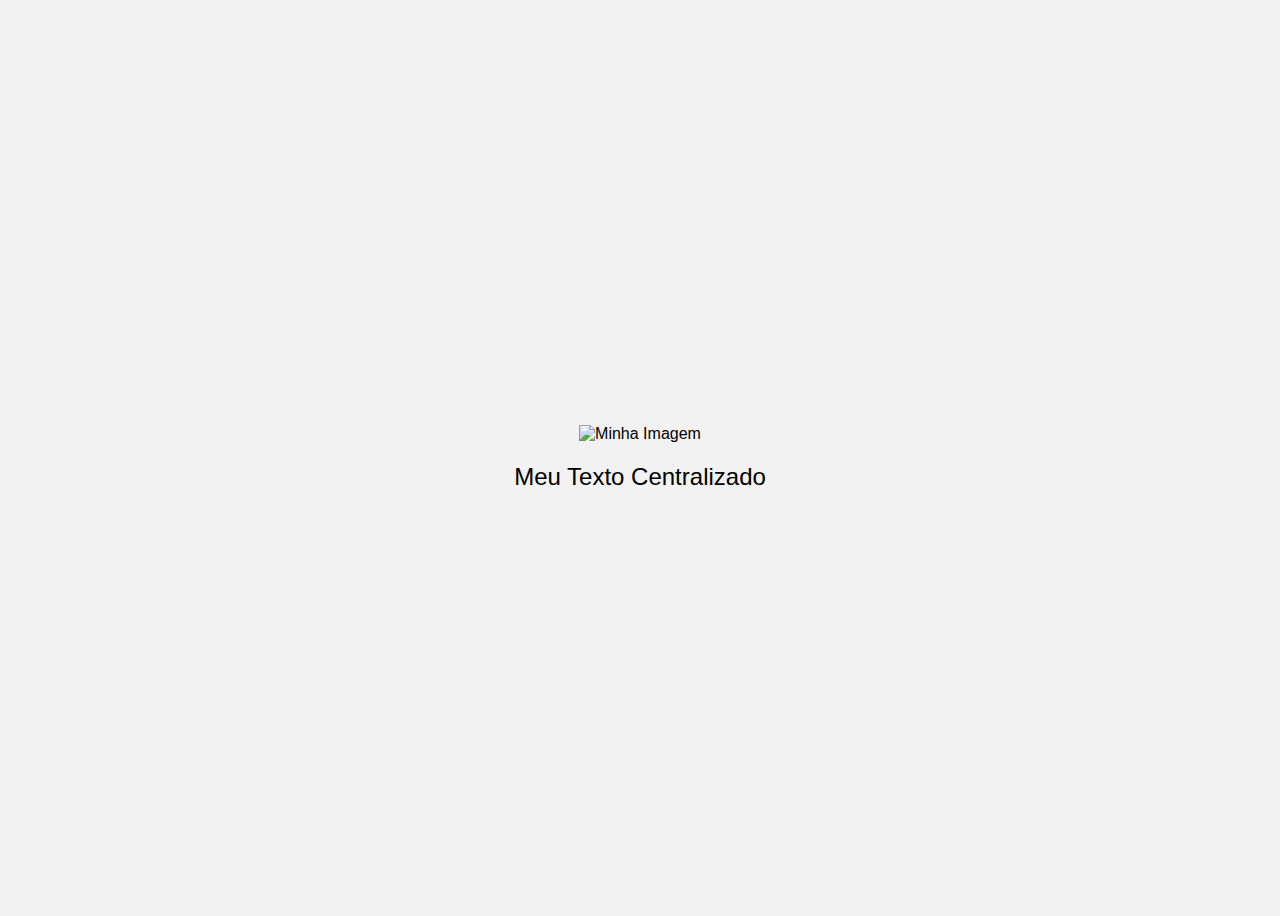
==== pergunta1.html @ 7201fd47 "Update pergunta1.html" ====
<!DOCTYPE html>
<html>
   <head>
      <title>Exemplo de HTML e CSS</title>
      <style>
         body {
            font-family: Arial, sans-serif;
            background-color: #f2f2f2;
         }
         .container {
            height: 100vh;
            display: flex;
            justify-content: center;
            align-items: center;
            flex-direction: column;
         }
         .imagem {
            max-width: 15%;
         }
         .texto {
            font-size: 24px;
            text-align: center;
            margin-top: 20px;
         }
      </style>
   </head>
   <body>
      <div class="container">
         <img class="imagem" src="https://logodownload.org/wp-content/uploads/2014/10/senac-logo-1-1.png" alt="Minha Imagem">
         <div class="texto">Meu Texto Centralizado</div>
      </div>
   </body>
</html>
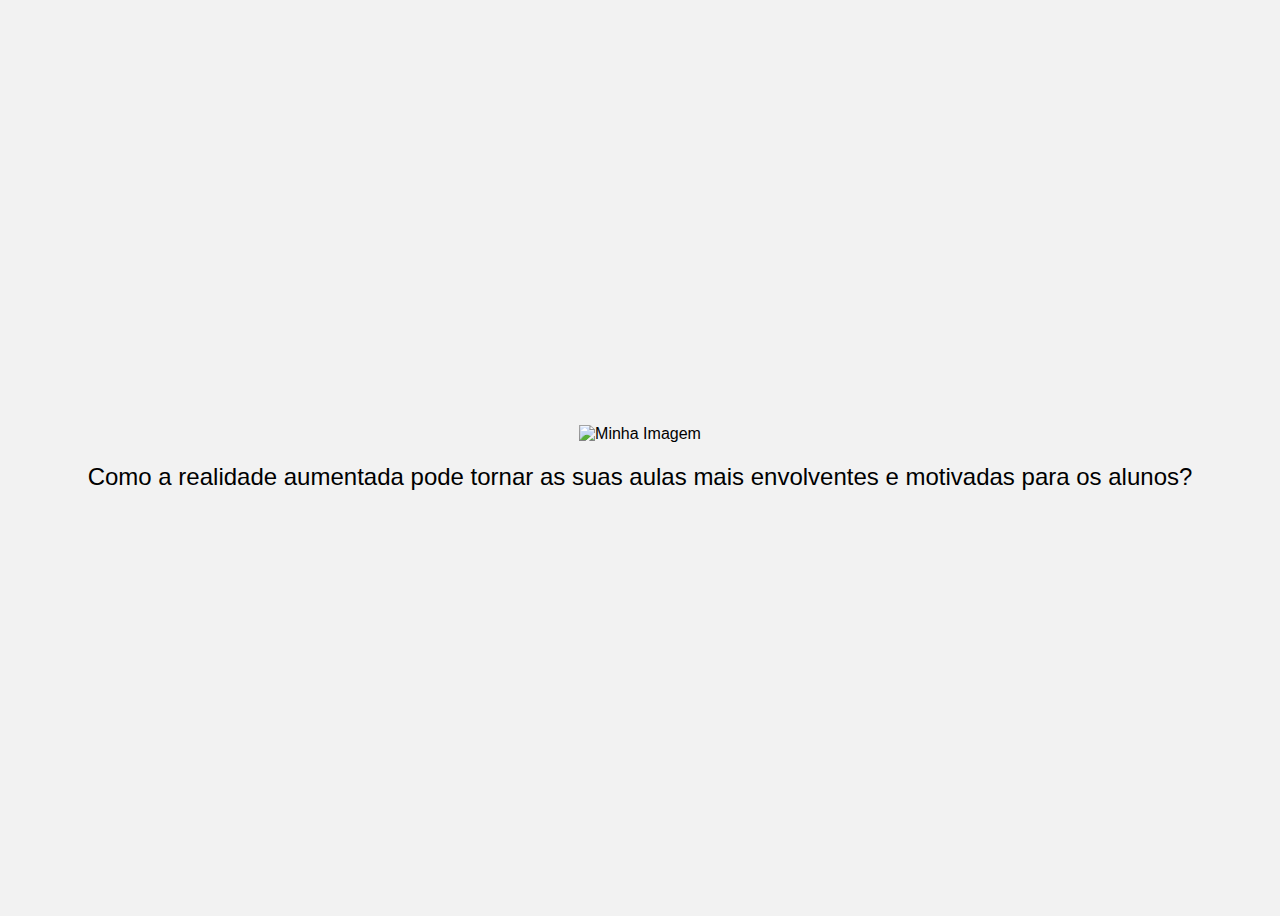
==== commit 9593f52b: "Update pergunta1.html" ====
--- a/pergunta1.html
+++ b/pergunta1.html
@@ -2,32 +2,13 @@
 <html>
    <head>
       <title>Exemplo de HTML e CSS</title>
-      <style>
-         body {
-            font-family: Arial, sans-serif;
-            background-color: #f2f2f2;
-         }
-         .container {
-            height: 100vh;
-            display: flex;
-            justify-content: center;
-            align-items: center;
-            flex-direction: column;
-         }
-         .imagem {
-            max-width: 15%;
-         }
-         .texto {
-            font-size: 24px;
-            text-align: center;
-            margin-top: 20px;
-         }
-      </style>
+      <link rel="stylesheet" href="css.css">
    </head>
    <body>
       <div class="container">
          <img class="imagem" src="https://logodownload.org/wp-content/uploads/2014/10/senac-logo-1-1.png" alt="Minha Imagem">
-         <div class="texto">Meu Texto Centralizado</div>
+         <div class="texto">Como a realidade aumentada pode tornar as suas aulas mais envolventes e motivadas para os alunos?
+</div>
       </div>
    </body>
 </html>
--- a/css.css
+++ b/css.css
@@ -0,0 +1,24 @@
+body {
+  font-family: Arial, sans-serif;
+  background-color: #f2f2f2;
+}
+
+.container {
+   height: 100vh;
+   display: flex;
+   justify-content: center;
+   align-items: center;
+   flex-direction: column;
+}
+
+.imagem {
+   max-width: 15%;
+}
+
+.texto {
+   font-size: 24px;
+   text-align: center;
+   margin-top: 20px;
+}
+
+
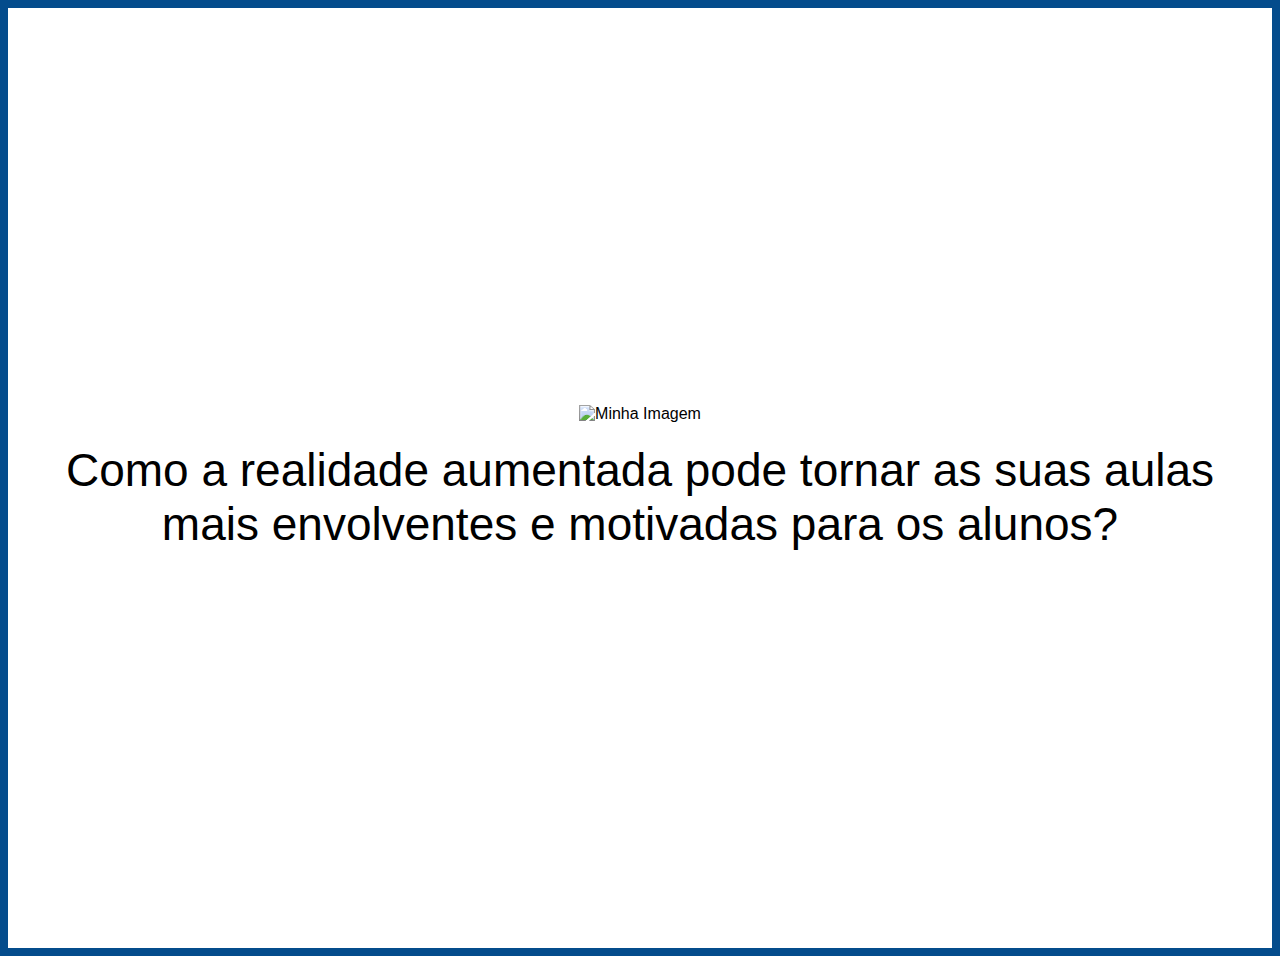
==== commit 2409cddb: "Update pergunta1.html" ====
--- a/pergunta1.html
+++ b/pergunta1.html
@@ -1,7 +1,10 @@
 <!DOCTYPE html>
-<html>
+<html lang="pt-br">
    <head>
-      <title>Exemplo de HTML e CSS</title>
+    <meta charset="UTF-8">
+    <meta http-equiv="X-UA-Compatible" content="IE=edge">
+    <meta name="viewport" content="width=device-width, initial-scale=1.0">
+    <title>Encontro Técnico Pedagógico</title>
       <link rel="stylesheet" href="css.css">
    </head>
    <body>
--- a/css.css
+++ b/css.css
@@ -1,22 +1,24 @@
 body {
   font-family: Arial, sans-serif;
-  background-color: #f2f2f2;
+  background-color: #044c8c;
 }
 
 .container {
-   height: 100vh;
-   display: flex;
-   justify-content: center;
-   align-items: center;
-   flex-direction: column;
+  background-color: #ffffff;
+  height: 100vh;
+  padding: 20px;
+  display: flex;
+  justify-content: center;
+  align-items: center;
+  flex-direction: column;
 }
 
 .imagem {
-   max-width: 15%;
+   max-width: 20%;
 }
 
 .texto {
-   font-size: 24px;
+   font-size: 46px;
    text-align: center;
    margin-top: 20px;
 }
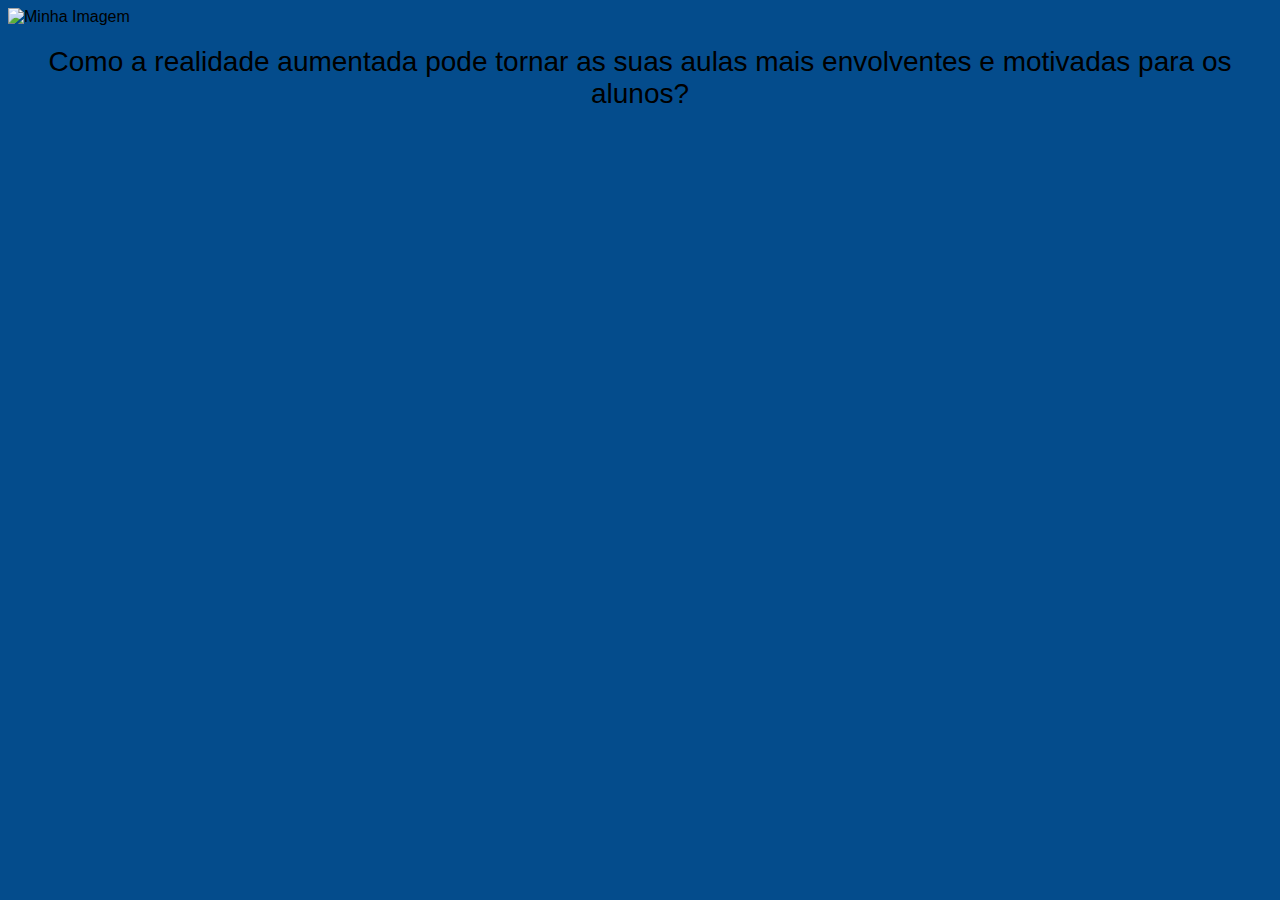
==== commit f1025b26: "Update pergunta1.html" ====
--- a/pergunta1.html
+++ b/pergunta1.html
@@ -8,10 +8,16 @@
       <link rel="stylesheet" href="css.css">
    </head>
    <body>
-      <div class="container">
-         <img class="imagem" src="https://logodownload.org/wp-content/uploads/2014/10/senac-logo-1-1.png" alt="Minha Imagem">
-         <div class="texto">Como a realidade aumentada pode tornar as suas aulas mais envolventes e motivadas para os alunos?
-</div>
-      </div>
+      <!-- Cabeçalho -->
+      <header></header>
+      
+      <!-- Principal -->
+      <main class="apresentacao>
+         <div class="container">
+            <img class="imagem" src="https://logodownload.org/wp-content/uploads/2014/10/senac-logo-1-1.png" alt="Minha Imagem">
+            <div class="texto">Como a realidade aumentada pode tornar as suas aulas mais envolventes e motivadas para os alunos?</div>
+         </div>       
+      </main>
+      
    </body>
 </html>
--- a/css.css
+++ b/css.css
@@ -5,8 +5,8 @@
 
 .container {
   background-color: #ffffff;
-  height: 100vh;
   padding: 20px;
+  margin: 30px;
   display: flex;
   justify-content: center;
   align-items: center;
@@ -14,11 +14,11 @@
 }
 
 .imagem {
-   max-width: 20%;
+   max-width: 30%;
 }
 
 .texto {
-   font-size: 46px;
+   font-size: 28px;
    text-align: center;
    margin-top: 20px;
 }
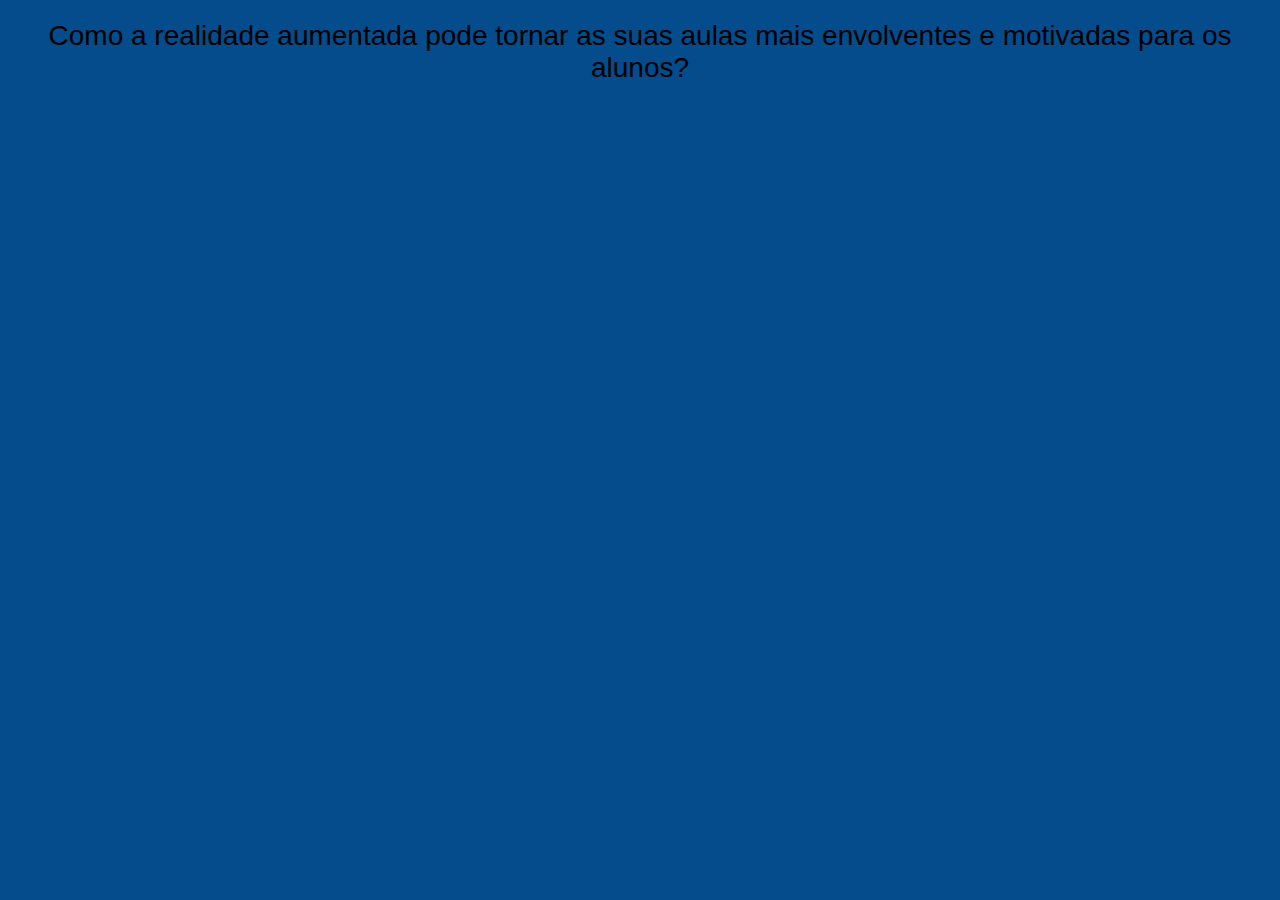
==== commit af1c1f58: "Update pergunta1.html" ====
--- a/pergunta1.html
+++ b/pergunta1.html
@@ -13,10 +13,8 @@
       
       <!-- Principal -->
       <main class="apresentacao>
-         <div class="container">
             <img class="imagem" src="https://logodownload.org/wp-content/uploads/2014/10/senac-logo-1-1.png" alt="Minha Imagem">
-            <div class="texto">Como a realidade aumentada pode tornar as suas aulas mais envolventes e motivadas para os alunos?</div>
-         </div>       
+            <div class="texto">Como a realidade aumentada pode tornar as suas aulas mais envolventes e motivadas para os alunos?</div>      
       </main>
       
    </body>
--- a/css.css
+++ b/css.css
@@ -3,13 +3,17 @@
   background-color: #044c8c;
 }
 
+.apresentacao {
+  display: flex;
+  align-items: center;
+  background-color: #ffffff;
+}
+
 .container {
-  background-color: #ffffff;
+  
   padding: 20px;
   margin: 30px;
-  display: flex;
   justify-content: center;
-  align-items: center;
   flex-direction: column;
 }
 
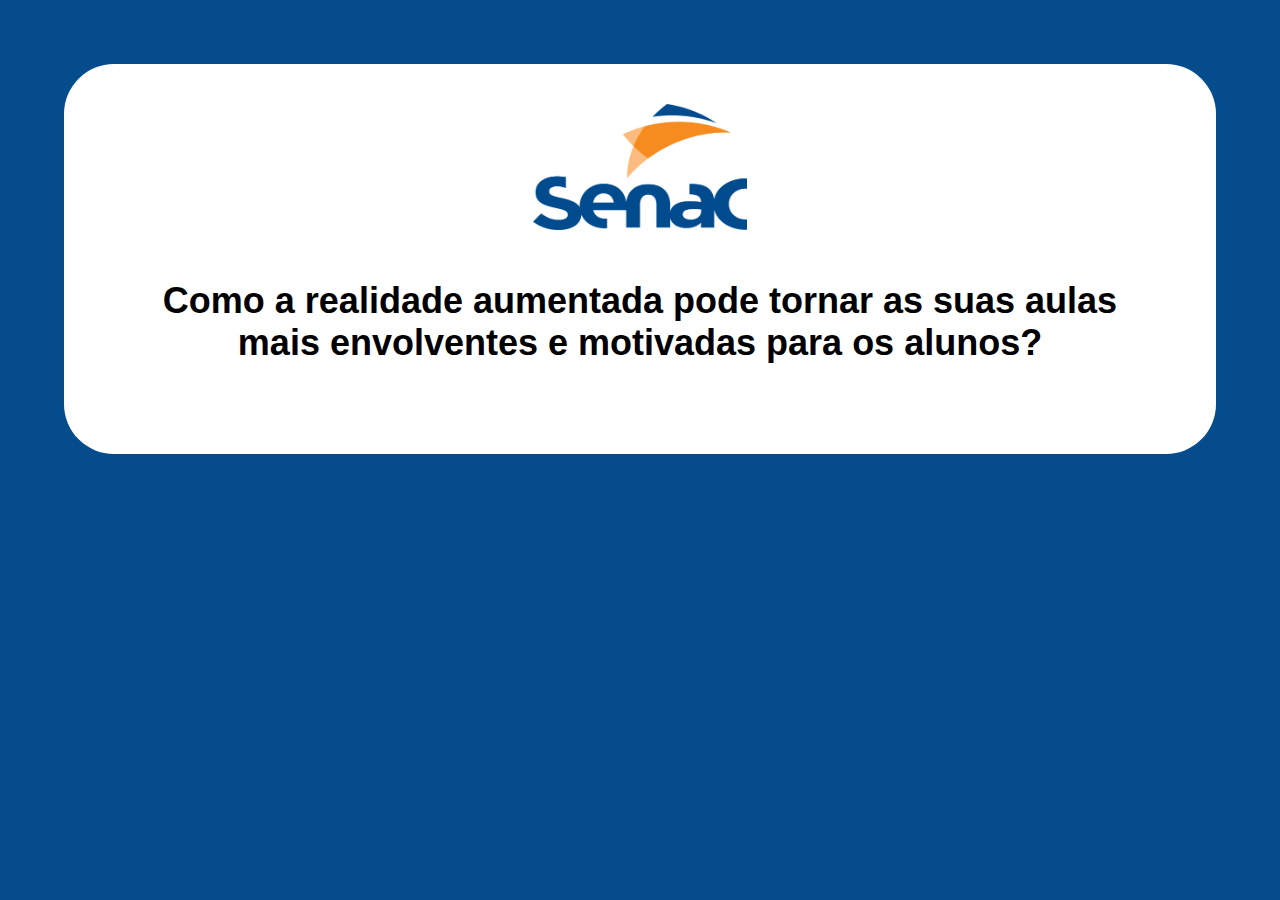
==== commit 0a9439ec: "Add files via upload" ====
--- a/pergunta1.html
+++ b/pergunta1.html
@@ -1,21 +1,25 @@
-<!DOCTYPE html>
-<html lang="pt-br">
-   <head>
-    <meta charset="UTF-8">
-    <meta http-equiv="X-UA-Compatible" content="IE=edge">
-    <meta name="viewport" content="width=device-width, initial-scale=1.0">
-    <title>Encontro Técnico Pedagógico</title>
-      <link rel="stylesheet" href="css.css">
-   </head>
-   <body>
-      <!-- Cabeçalho -->
-      <header></header>
-      
-      <!-- Principal -->
-      <main class="apresentacao>
-            <img class="imagem" src="https://logodownload.org/wp-content/uploads/2014/10/senac-logo-1-1.png" alt="Minha Imagem">
-            <div class="texto">Como a realidade aumentada pode tornar as suas aulas mais envolventes e motivadas para os alunos?</div>      
-      </main>
-      
-   </body>
-</html>
+<!DOCTYPE html>
+<html lang="pt-br">
+   <head>
+    <meta charset="UTF-8">
+    <meta http-equiv="X-UA-Compatible" content="IE=edge">
+    <meta name="viewport" content="width=device-width, initial-scale=1.0">
+    <title>Encontro Técnico Pedagógico</title>
+      <link rel="stylesheet" href="style.css">
+   </head>
+   <!-- Corpo-->
+   <body>
+      <!-- Cabeçalho -->
+      <header></header>
+      
+      <!-- Principal -->
+      <main class="apresentacao">
+         <section class="apresentacao_container">
+            <img class="imagem" src="logo_senac.png" alt="Logo senac">
+            <h1 class="apresentacao_container_titulo">Como a realidade aumentada pode tornar as suas aulas mais envolventes e motivadas para os alunos?</div>
+         </section>
+                  
+      </main>
+      
+   </body>
+</html>--- a/style.css
+++ b/style.css
@@ -0,0 +1,50 @@
+@import url('https://fonts.googleapis.com/css2?family=Krona+One&display=swap');
+ /* Reset os padrões*/
+ *{
+   margin: 0;
+   padding: 0;
+}
+
+body {
+   box-sizing: border-box;
+    font-family: Arial, sans-serif;
+    background-color: #044c8c;
+  }
+  
+  .apresentacao {
+    margin: 5%;
+    display: flex;
+    align-items: center;
+    justify-content: space-between;
+  }
+
+  .apresentacao_container{
+   width: auto;
+   display: flex;
+   background-color: #ffffff;
+   padding: 40px;
+   border-radius: 50px;
+   justify-content: center;
+   align-items: center;
+   flex-direction: column;
+  }
+
+  .apresentacao_container_titulo{
+   padding: 50px;
+   font-size: 36px;
+   font-family: 'Montserrat', sans-serif;
+   text-align: center;
+  }
+  
+   
+  .imagem {
+     max-width: 20%;
+  }
+  
+  .texto {
+     font-size: 28px;
+     text-align: center;
+     margin-top: 20px;
+  }
+  
+  